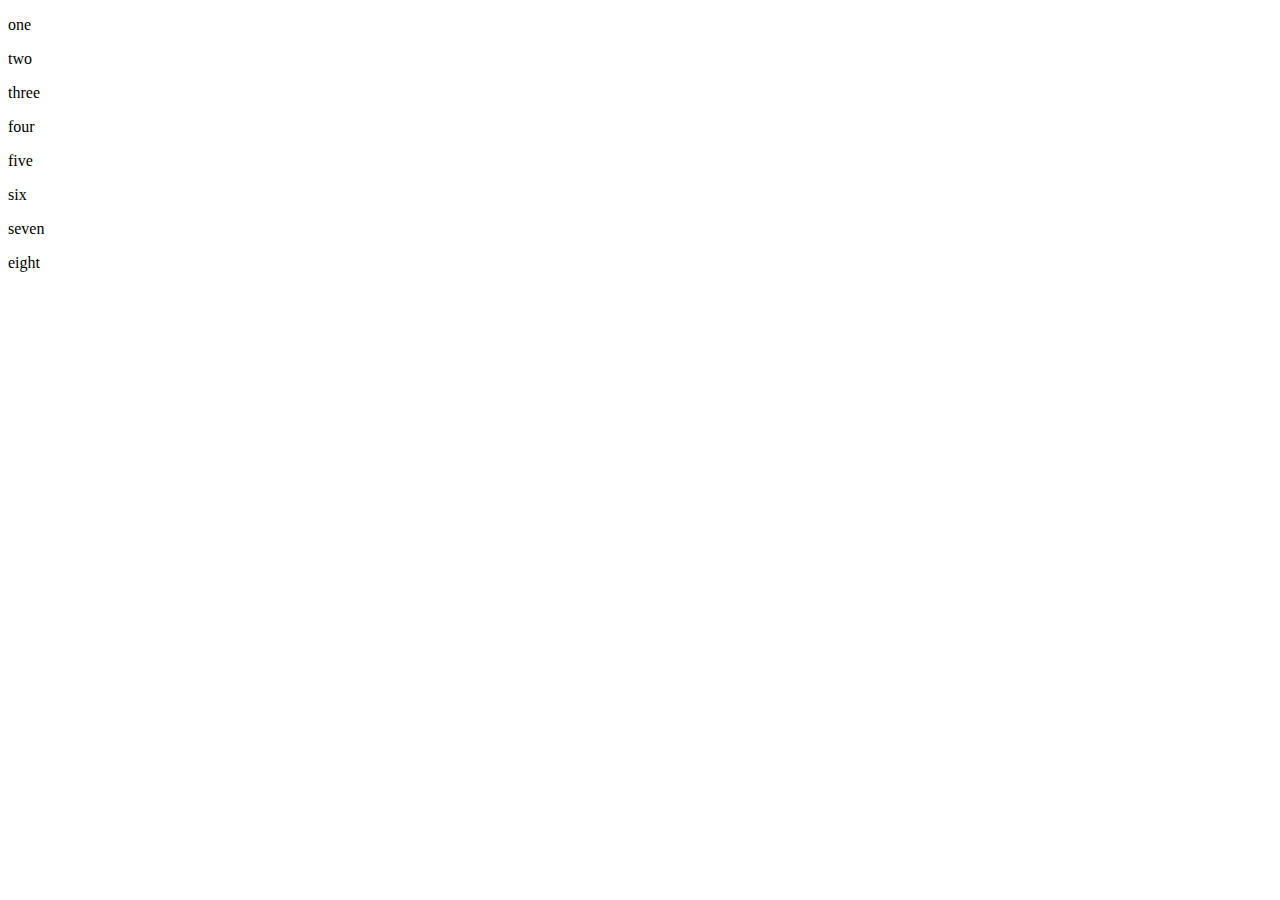
==== omat-harjoitukset/index.html @ 4ad129ab "oma harjoitus" ====
<!DOCTYPE html>
<html lang="en">
<head>
    <meta charset="UTF-8">
    <meta name="viewport" content="width=>, initial-scale=1.0">
    <title>Document</title>
</head>
<body>
    <div class="one">
        <p>one</p>
    </div>
    <div class="two">
        <p>two</p>
    </div>
    <div class="three">
        <p>three</p>
    </div>
    <div class="four">
        <p>four</p>
    </div>
    <div class="five">
        <p>five</p>
    </div>
    <div class="six">
        <p>six</p>
    </div>
    <div class="seven">
        <p>seven</p>
    </div>
    <div class="eight">
        <p>eight</p>
    </div>
 
</body>
</html>
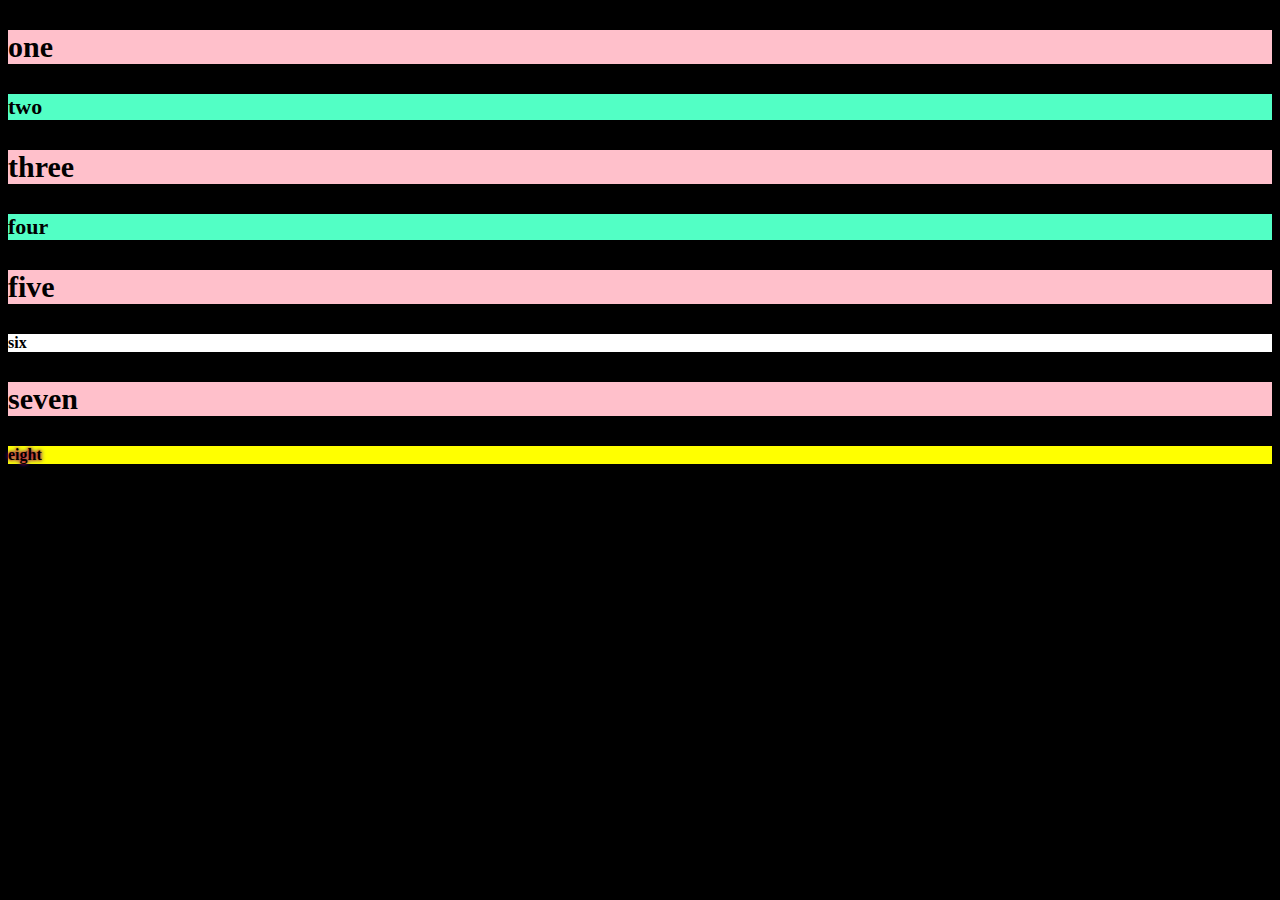
==== commit 815ed5aa: "format" ====
--- a/omat-harjoitukset/index.html
+++ b/omat-harjoitukset/index.html
@@ -4,6 +4,7 @@
     <meta charset="UTF-8">
     <meta name="viewport" content="width=>, initial-scale=1.0">
     <title>Document</title>
+    <link rel="stylesheet" type="text/css" href="style.css">
 </head>
 <body>
     <div class="one">
--- a/omat-harjoitukset/style.css
+++ b/omat-harjoitukset/style.css
@@ -0,0 +1,37 @@
+body {
+    background-color: black;
+    color: white;
+}
+div {
+    font-family: Comic Sans MS, sans serif;
+    font-weight: bold;
+}
+
+.one,
+.three,
+.five,
+.seven {
+    background-color: pink;
+    color: black;
+    font-size: 30px;
+}
+
+.two,
+.four {
+    background-color: rgb(82, 255, 197);
+    color: black;
+    font-size: 22px;
+}
+
+.six {
+    background-color: white;
+    color:black;
+    font-size: 16px;
+
+}
+
+.eight {
+    background-color: yellow;
+    text-shadow: 0 0 3px #FF0000, 0 0 5px #0000FF;
+    color: black;
+}